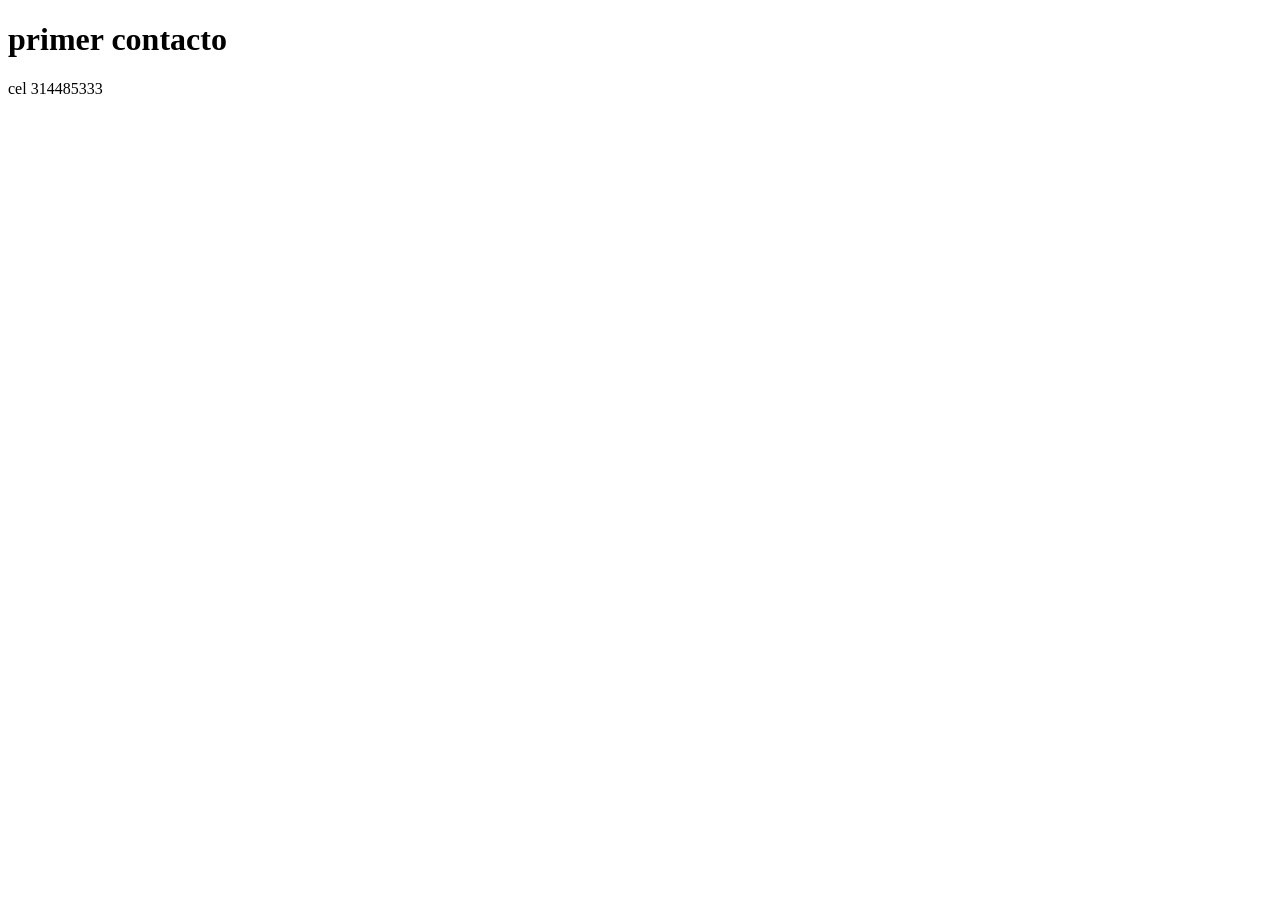
==== contactenos.html @ 4a3997ff "Add files via upload" ====
<!DOCTYPE html>
<html lang="en">
<head>
    <meta charset="UTF-8">
    <meta name="viewport" content="width=device-width, initial-scale=1.0">
    <title>Document</title>
</head>
<body>
    <h1>primer contacto</h1>
    <p>cel 314485333</p>
</body>
</html>
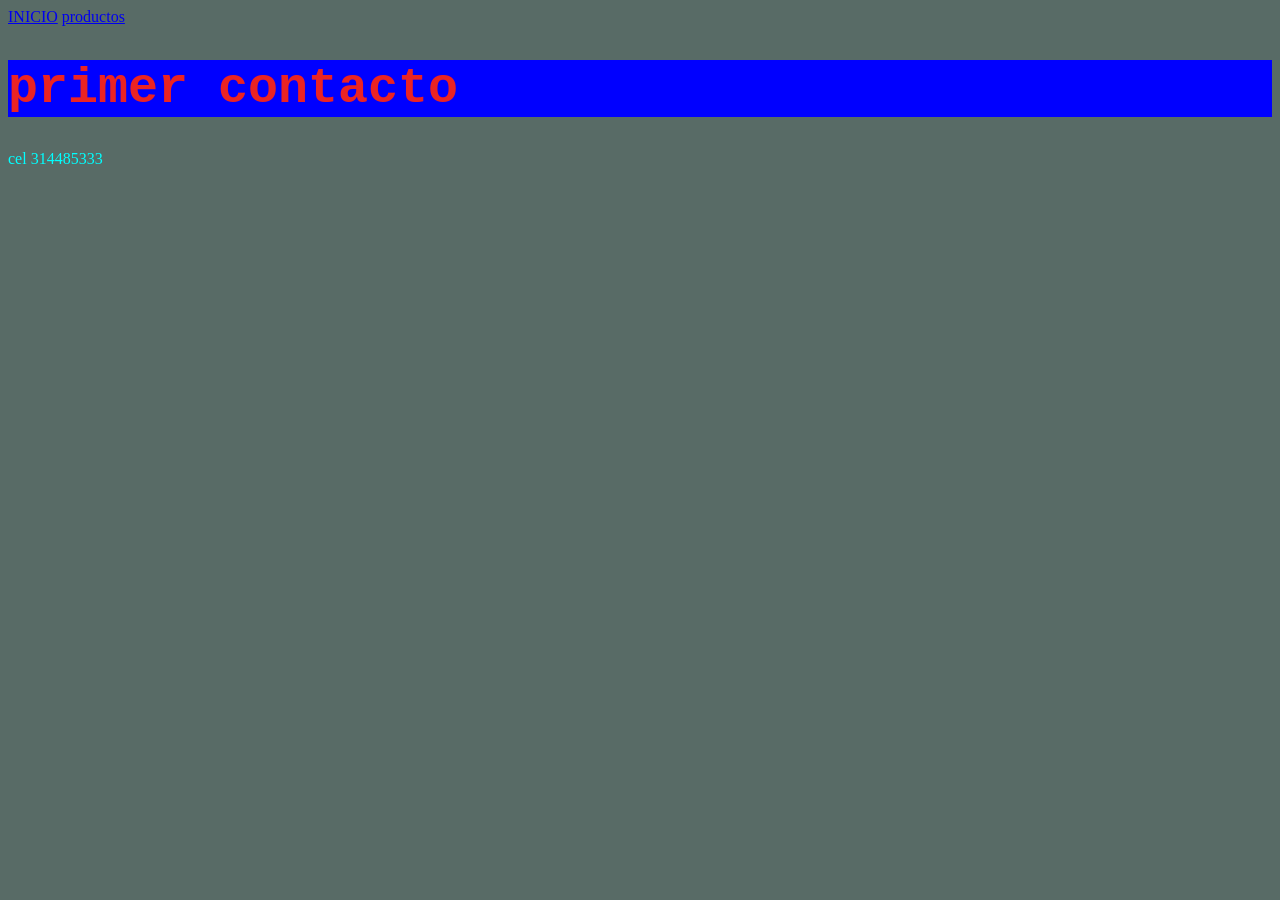
==== commit 6bc4d1b1: "Add files via upload" ====
--- a/contactenos.html
+++ b/contactenos.html
@@ -4,8 +4,11 @@
     <meta charset="UTF-8">
     <meta name="viewport" content="width=device-width, initial-scale=1.0">
     <title>Document</title>
+    <link rel="stylesheet" href="estilos.css">
 </head>
 <body>
+    <a href="index.html">INICIO</a>
+    <a href="productos.html">productos</a>
     <h1>primer contacto</h1>
     <p>cel 314485333</p>
 </body>
--- a/estilos.css
+++ b/estilos.css
@@ -0,0 +1,23 @@
+body{ background-color: rgba(39, 63, 56, 0.767);
+
+}
+h1{color: rgb(235, 35, 35);
+    background-color: blue;
+    font-size: 50px;
+    font-family: 'Courier New', Courier, monospace;
+}
+p{color: aqua;
+
+}
+.secundaria{color: rgb(226, 43, 104);
+font-family: Arial, Helvetica, sans-serif;
+}
+.secundaria2{color: rgb(226, 131, 43);
+
+}
+.secundaria3{color: rgb(226, 43, 113);
+
+}
+#parrafo1index{color: rgb(33, 177, 20);
+
+}
